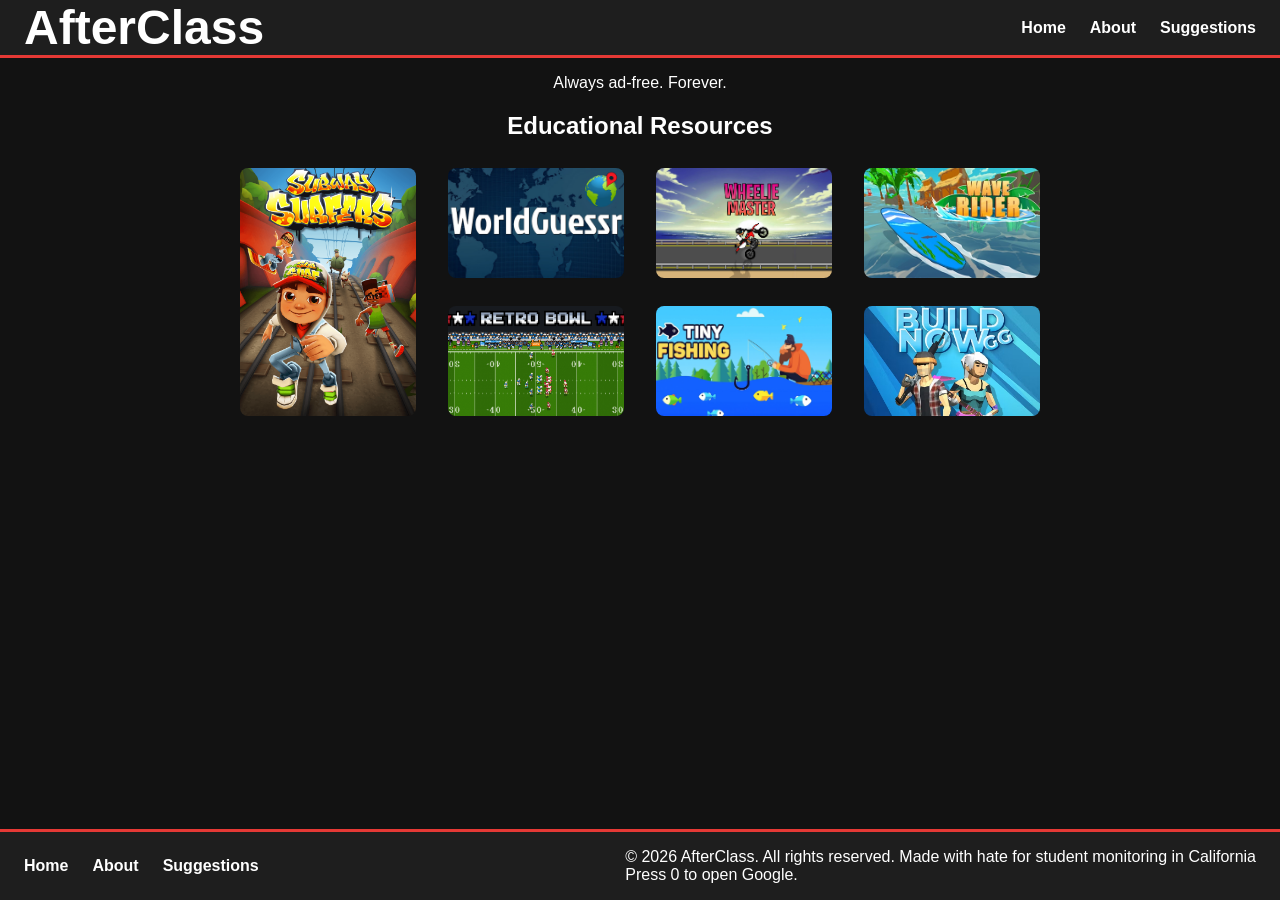
==== index.html @ 693efdd9 "added refinements and buildnow.gg" ====
<!DOCTYPE html>
<html>
    <head>
        <meta charset="utf-8">
        <meta http-equiv="X-UA-Compatible" content="IE=edge">
        <title>AfterClass</title>
        <meta name="description" content="Afterclass is a website that is made to group together all of the websites that are commonly used in the classroom.">
        <meta name="viewport" content="width=device-width, initial-scale=1">
        <link rel="icon" type="image/png" href="favicon.png">
        <link rel="stylesheet" href="style.css">
    </head>
    <body>
        <header>
            <h1><a href="index.html">AfterClass</a></h1>
            <nav>
                <ul>
                    <li><a href="index.html">Home</a></li>
                    <li><a href="about.html">About</a></li>
                    <li><a href="https://docs.google.com/forms/d/e/1FAIpQLSfHofTblRziRhAiflrGv3iZmDnq6QlPIWAM1GIO4Z38Wzq3aA/viewform?usp=publish-editor" target="_blank" rel="noopener noreferrer">Suggestions</a></li>
                </ul>
            </nav>
        </header>
        <main>
            <p>Always ad-free. Forever.</p>
            <h2>Educational Resources</h2>
            <div class="resource-grid">
                <form class="subway-surfers-resource" action="subway-surfers.html">
                    <button class="game-launch-button" type="submit" aria-label="Play Subway Surfers">
                        <img src="subway-surfers.png" alt="Subway Surfers">
                    </button>
                </form>
                <form action="worldguessr.html">
                    <button class="game-launch-button" type="submit" aria-label="Play WorldGuessr">
                        <img src="worldguessr.jpg" alt="WorldGuessr">
                    </button>
                </form>
                <form action="wheelie-master.html">
                    <button class="game-launch-button" type="submit" aria-label="Play Wheelie Master">
                        <img src="wheelie.jpg" alt="Wheelie Master">
                    </button>
                </form>
                <form action="wave-rider.html">
                    <button class="game-launch-button" type="submit" aria-label="Play Wave Rider">
                        <img src="wave-rider.png" alt="Wave Rider">
                    </button>
                </form>
                <form action="retrobowl.html">
                    <button class="game-launch-button" type="submit" aria-label="Play Retro Bowl">
                        <img src="retrobowl.png" alt="Retro Bowl">
                    </button>
                </form>
                <form action="tiny-fishing.html">
                    <button class="game-launch-button" type="submit" aria-label="Play Tiny Fishing">
                        <img src="tiny-fishing.jpg" alt="Tiny Fishing">
                    </button>
                </form>
                <form action="buildnow-gg.html">
                    <button class="game-launch-button" type="submit" aria-label="Play BuildNow.gg">
                        <img src="build-now.jpg" alt="BuildNow.gg">
                    </button>
                </form>
            </div>
        </main>
        <footer>
            <nav aria-label="Footer">
                <ul>
                    <li><a href="index.html">Home</a></li>
                    <li><a href="about.html">About</a></li>
                    <li><a href="https://docs.google.com/forms/d/e/1FAIpQLSfHofTblRziRhAiflrGv3iZmDnq6QlPIWAM1GIO4Z38Wzq3aA/viewform?usp=publish-editor" target="_blank" rel="noopener noreferrer">Suggestions</a></li>
                </ul>
            </nav>
            <p>&copy; 2026 AfterClass. All rights reserved. Made with hate for student monitoring in California<br>Press 0 to open Google.</p>
        </footer>
        <script src="script.js"></script>
    </body>
</html>
---- style.css ----
body {
    background-color: #121212;
    color:white;
    font-family: Arial, sans-serif;
    min-height: 100vh;
    box-sizing: border-box;
    margin: 0;
    display: flex;
    flex-direction: column;
}

header {
    background-color: #1e1e1e;
    border-bottom: 3px solid #e53935;
    padding: 0 1.5rem;
    display: flex;
    align-items: center;
    justify-content: space-between;
}

footer {
    background-color: #1e1e1e;
    border-top: 3px solid #e53935;
    padding: 0 1.5rem;
    display: flex;
    align-items: center;
    justify-content: space-between;
}

header h1 {
    margin: 0;
    font-size: 3rem;
}

header h1 a {
    color: inherit;
    text-decoration: none;
}

header h1 a:hover,
header h1 a:focus-visible {
    color: #ff8a80;
}

nav ul {
    display: flex;
    gap: 1.5rem;
    margin: 0;
    padding: 0;
    list-style: none;
}

nav a {
    display: block;
    padding: 1rem 0;
    color: white;
    font-weight: 600;
    text-decoration: none;
    transition: color 0.2s ease;
}

nav a:hover,
nav a:focus-visible {
    color: #ff8a80;
}

main {
    flex: 1;
    text-align: center;
}

#fullscreen-button {
    margin-top: 0.5rem;
    padding: 0.4rem 0.65rem;
    border: 1px solid #555;
    border-radius: 3px;
    background: transparent;
    color: #ccc;
    font: inherit;
    cursor: pointer;
}

#fullscreen-button:hover,
#fullscreen-button:focus-visible {
    border-color: #e53935;
    color: white;
}

.resource-grid {
    display: grid;
    width: min(calc(100% - 2rem), 816px);
    aspect-ratio: 816 / 540;
    grid-template-columns: repeat(4, minmax(0, 1fr));
    grid-template-rows: repeat(4, minmax(0, 1fr));
    margin: 0 auto;
    gap: 0.75rem 1rem;
}

.resource-grid form {
    margin: 0;
}

.resource-grid > .subway-surfers-resource {
    grid-row: 1 / span 2;
}

.game-launch-button {
    display: block;
    padding: 0.5rem;
    box-sizing: border-box;
    width: 100%;
    height: 100%;
    border: 0;
    border-radius: 8px;
    background: transparent;
    cursor: pointer;
    overflow: hidden;
    transition: transform 0.2s ease;
}

.game-launch-button img {
    display: block;
    width: 100%;
    height: 100%;
    object-fit: cover;
    border-radius: 8px;
}

.game-launch-button:hover {
    transform: scale(1.04);
}

.game-launch-button:focus-visible {
    outline: 3px solid #e53935;
    outline-offset: 3px;
}
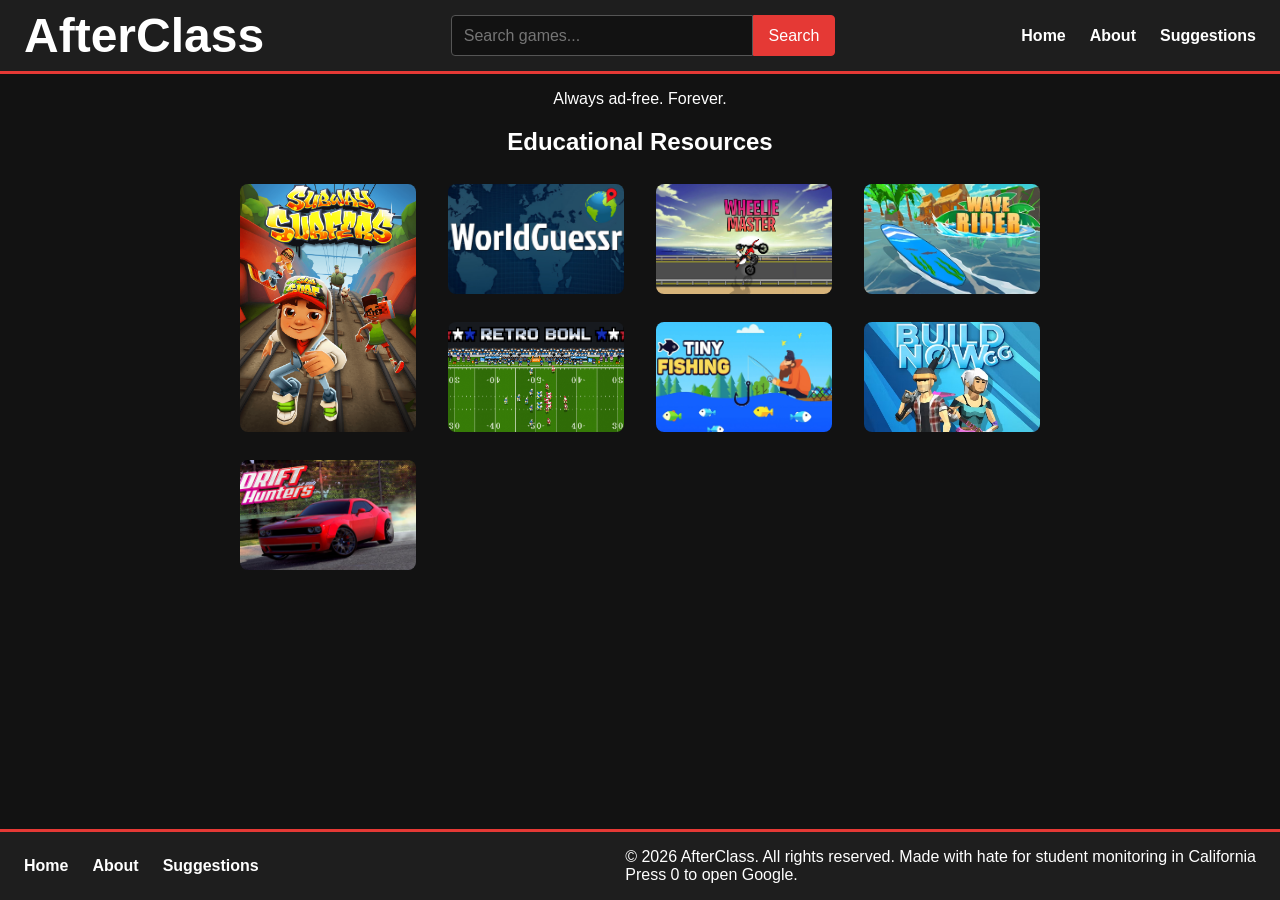
==== commit 0447e527: "added search and drifthunters" ====
--- a/index.html
+++ b/index.html
@@ -12,6 +12,10 @@
     <body>
         <header>
             <h1><a href="index.html">AfterClass</a></h1>
+            <form class="site-search" action="index.html" role="search">
+                <input type="search" name="search" aria-label="Search games" placeholder="Search games..." autocomplete="off">
+                <button type="submit">Search</button>
+            </form>
             <nav>
                 <ul>
                     <li><a href="index.html">Home</a></li>
@@ -24,42 +28,48 @@
             <p>Always ad-free. Forever.</p>
             <h2>Educational Resources</h2>
             <div class="resource-grid">
-                <form class="subway-surfers-resource" action="subway-surfers.html">
+                <form class="subway-surfers-resource resource-card" action="subway-surfers.html">
                     <button class="game-launch-button" type="submit" aria-label="Play Subway Surfers">
                         <img src="subway-surfers.png" alt="Subway Surfers">
                     </button>
                 </form>
-                <form action="worldguessr.html">
+                <form class="resource-card" action="worldguessr.html">
                     <button class="game-launch-button" type="submit" aria-label="Play WorldGuessr">
                         <img src="worldguessr.jpg" alt="WorldGuessr">
                     </button>
                 </form>
-                <form action="wheelie-master.html">
+                <form class="resource-card" action="wheelie-master.html">
                     <button class="game-launch-button" type="submit" aria-label="Play Wheelie Master">
                         <img src="wheelie.jpg" alt="Wheelie Master">
                     </button>
                 </form>
-                <form action="wave-rider.html">
+                <form class="resource-card" action="wave-rider.html">
                     <button class="game-launch-button" type="submit" aria-label="Play Wave Rider">
                         <img src="wave-rider.png" alt="Wave Rider">
                     </button>
                 </form>
-                <form action="retrobowl.html">
+                <form class="resource-card" action="retrobowl.html">
                     <button class="game-launch-button" type="submit" aria-label="Play Retro Bowl">
                         <img src="retrobowl.png" alt="Retro Bowl">
                     </button>
                 </form>
-                <form action="tiny-fishing.html">
+                <form class="resource-card" action="tiny-fishing.html">
                     <button class="game-launch-button" type="submit" aria-label="Play Tiny Fishing">
                         <img src="tiny-fishing.jpg" alt="Tiny Fishing">
                     </button>
                 </form>
-                <form action="buildnow-gg.html">
+                <form class="resource-card" action="buildnow-gg.html">
                     <button class="game-launch-button" type="submit" aria-label="Play BuildNow.gg">
                         <img src="build-now.jpg" alt="BuildNow.gg">
                     </button>
                 </form>
+                <form class="resource-card" action="drift-hunters.html">
+                    <button class="game-launch-button" type="submit" aria-label="Play Drift Hunters">
+                        <img src="drift-hunters.jpg" alt="Drift Hunters">
+                    </button>
+                </form>
             </div>
+            <p class="search-results" role="status" aria-live="polite" hidden></p>
         </main>
         <footer>
             <nav aria-label="Footer">
--- a/style.css
+++ b/style.css
@@ -12,10 +12,12 @@
 header {
     background-color: #1e1e1e;
     border-bottom: 3px solid #e53935;
-    padding: 0 1.5rem;
+    padding: 0.5rem 1.5rem;
     display: flex;
     align-items: center;
     justify-content: space-between;
+    gap: 1rem;
+    flex-wrap: wrap;
 }
 
 footer {
@@ -64,9 +66,51 @@
     color: #ff8a80;
 }
 
+.site-search {
+    display: flex;
+    flex: 1 1 15rem;
+    max-width: 24rem;
+}
+
+.site-search input {
+    min-width: 0;
+    flex: 1;
+    padding: 0.65rem 0.75rem;
+    border: 1px solid #555;
+    border-radius: 4px 0 0 4px;
+    background: #121212;
+    color: white;
+    font: inherit;
+}
+
+.site-search input:focus-visible {
+    outline: none;
+    z-index: 1;
+}
+
+.site-search button {
+    padding: 0.65rem 0.9rem;
+    border: 1px solid #e53935;
+    border-radius: 0 4px 4px 0;
+    background: #e53935;
+    color: white;
+    font: inherit;
+    cursor: pointer;
+}
+
+.site-search button:hover,
+.site-search button:focus-visible {
+    background: #c62828;
+}
+
 main {
     flex: 1;
     text-align: center;
+}
+
+.search-results {
+    margin: 0.75rem 1rem;
+    color: #ccc;
 }
 
 #fullscreen-button {
@@ -134,3 +178,46 @@
     outline: 3px solid #e53935;
     outline-offset: 3px;
 }
+
+@media (max-width: 700px) {
+    header {
+        justify-content: center;
+    }
+
+    .resource-grid {
+        width: min(calc(100% - 1rem), 816px);
+        aspect-ratio: auto;
+        grid-template-columns: repeat(2, minmax(0, 1fr));
+        grid-template-rows: none;
+        grid-auto-rows: minmax(7.5rem, 34vw);
+        gap: 0.5rem;
+    }
+
+    footer {
+        box-sizing: border-box;
+        width: 100%;
+        flex-direction: column;
+        padding: 0.5rem 1rem;
+    }
+
+    footer nav ul {
+        justify-content: center;
+        flex-wrap: wrap;
+        column-gap: 1.25rem;
+    }
+
+    footer p {
+        margin: 0.5rem 0;
+        text-align: center;
+    }
+
+    .site-search {
+        order: 1;
+        flex-basis: 100%;
+        max-width: none;
+    }
+
+    header nav {
+        order: 2;
+    }
+}
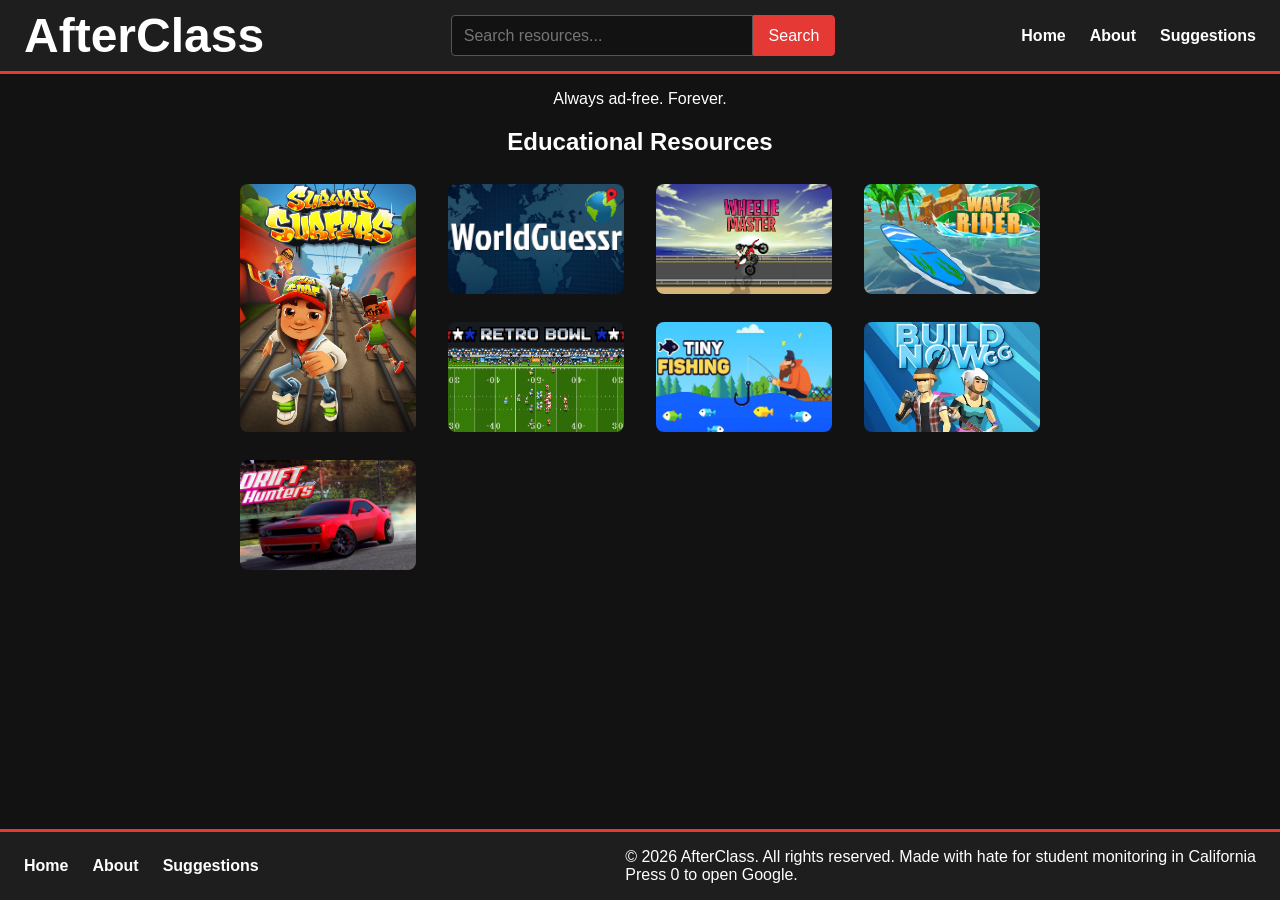
==== commit fad8a80f: "ui improvements" ====
--- a/index.html
+++ b/index.html
@@ -13,7 +13,7 @@
         <header>
             <h1><a href="index.html">AfterClass</a></h1>
             <form class="site-search" action="index.html" role="search">
-                <input type="search" name="search" aria-label="Search games" placeholder="Search games..." autocomplete="off">
+                <input type="search" name="search" aria-label="Search resources" placeholder="Search resources..." autocomplete="off">
                 <button type="submit">Search</button>
             </form>
             <nav>
@@ -29,43 +29,51 @@
             <h2>Educational Resources</h2>
             <div class="resource-grid">
                 <form class="subway-surfers-resource resource-card" action="subway-surfers.html">
-                    <button class="game-launch-button" type="submit" aria-label="Play Subway Surfers">
+                    <button class="game-launch-button" type="submit" aria-label="Open Subway Surfers">
                         <img src="subway-surfers.png" alt="Subway Surfers">
+                        <span class="game-title" aria-hidden="true">Subway Surfers</span>
                     </button>
                 </form>
                 <form class="resource-card" action="worldguessr.html">
-                    <button class="game-launch-button" type="submit" aria-label="Play WorldGuessr">
+                    <button class="game-launch-button" type="submit" aria-label="Open WorldGuessr">
                         <img src="worldguessr.jpg" alt="WorldGuessr">
+                        <span class="game-title" aria-hidden="true">WorldGuessr</span>
                     </button>
                 </form>
                 <form class="resource-card" action="wheelie-master.html">
-                    <button class="game-launch-button" type="submit" aria-label="Play Wheelie Master">
+                    <button class="game-launch-button" type="submit" aria-label="Open Wheelie Master">
                         <img src="wheelie.jpg" alt="Wheelie Master">
+                        <span class="game-title" aria-hidden="true">Wheelie Master</span>
                     </button>
                 </form>
                 <form class="resource-card" action="wave-rider.html">
-                    <button class="game-launch-button" type="submit" aria-label="Play Wave Rider">
+                    <button class="game-launch-button" type="submit" aria-label="Open Wave Rider">
                         <img src="wave-rider.png" alt="Wave Rider">
+                        <span class="game-title" aria-hidden="true">Wave Rider</span>
                     </button>
                 </form>
                 <form class="resource-card" action="retrobowl.html">
-                    <button class="game-launch-button" type="submit" aria-label="Play Retro Bowl">
+                    <button class="game-launch-button" type="submit" aria-label="Open Retro Bowl">
                         <img src="retrobowl.png" alt="Retro Bowl">
+                        <span class="game-title" aria-hidden="true">Retro Bowl</span>
                     </button>
                 </form>
                 <form class="resource-card" action="tiny-fishing.html">
-                    <button class="game-launch-button" type="submit" aria-label="Play Tiny Fishing">
+                    <button class="game-launch-button" type="submit" aria-label="Open Tiny Fishing">
                         <img src="tiny-fishing.jpg" alt="Tiny Fishing">
+                        <span class="game-title" aria-hidden="true">Tiny Fishing</span>
                     </button>
                 </form>
                 <form class="resource-card" action="buildnow-gg.html">
-                    <button class="game-launch-button" type="submit" aria-label="Play BuildNow.gg">
+                    <button class="game-launch-button" type="submit" aria-label="Open BuildNow.gg">
                         <img src="build-now.jpg" alt="BuildNow.gg">
+                        <span class="game-title" aria-hidden="true">BuildNow.gg</span>
                     </button>
                 </form>
                 <form class="resource-card" action="drift-hunters.html">
-                    <button class="game-launch-button" type="submit" aria-label="Play Drift Hunters">
+                    <button class="game-launch-button" type="submit" aria-label="Open Drift Hunters">
                         <img src="drift-hunters.jpg" alt="Drift Hunters">
+                        <span class="game-title" aria-hidden="true">Drift Hunters</span>
                     </button>
                 </form>
             </div>
--- a/style.css
+++ b/style.css
@@ -149,6 +149,7 @@
 }
 
 .game-launch-button {
+    position: relative;
     display: block;
     padding: 0.5rem;
     box-sizing: border-box;
@@ -170,6 +171,32 @@
     border-radius: 8px;
 }
 
+.game-title {
+    position: absolute;
+    top: 0.5rem;
+    left: 0.5rem;
+    right: 0.5rem;
+    padding: 0.75rem 0.5rem 1.25rem;
+    border-radius: 8px 8px 0 0;
+    background: linear-gradient(to bottom, rgb(0 0 0 / 85%), transparent);
+    color: white;
+    font-size: 1rem;
+    font-weight: 700;
+    line-height: 1.25;
+    text-align: left;
+    text-shadow: 0 1px 3px rgb(0 0 0 / 80%);
+    opacity: 0;
+    transform: translateY(-0.75rem);
+    pointer-events: none;
+    transition: opacity 0.25s ease, transform 0.3s ease;
+}
+
+.game-launch-button:hover .game-title,
+.game-launch-button:focus-visible .game-title {
+    opacity: 1;
+    transform: translateY(0);
+}
+
 .game-launch-button:hover {
     transform: scale(1.04);
 }
@@ -177,6 +204,12 @@
 .game-launch-button:focus-visible {
     outline: 3px solid #e53935;
     outline-offset: 3px;
+}
+
+@media (prefers-reduced-motion: reduce) {
+    .game-title {
+        transition: none;
+    }
 }
 
 @media (max-width: 700px) {
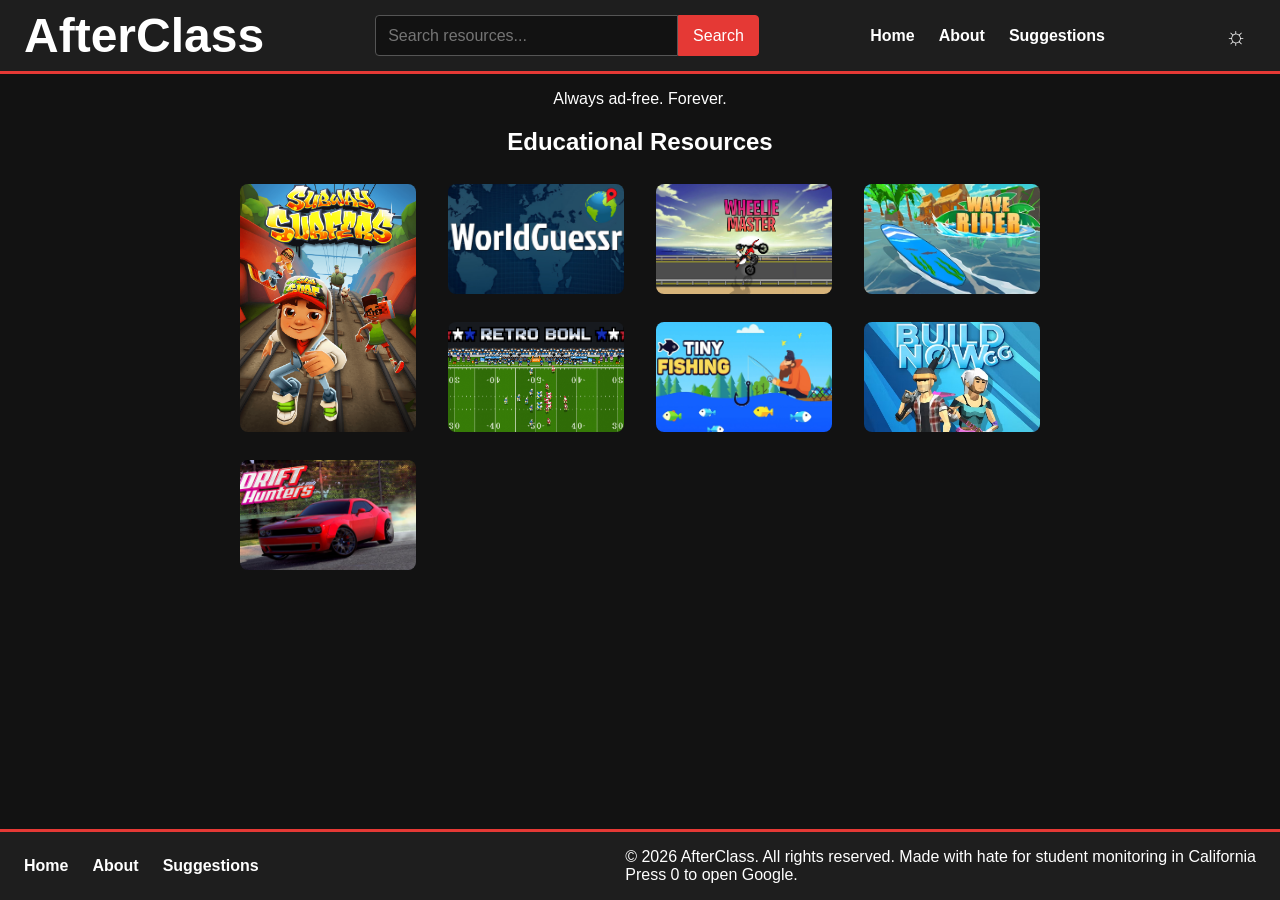
==== commit a8b650f6: "added light mode & toggle" ====
--- a/index.html
+++ b/index.html
@@ -7,6 +7,7 @@
         <meta name="description" content="Afterclass is a website that is made to group together all of the websites that are commonly used in the classroom.">
         <meta name="viewport" content="width=device-width, initial-scale=1">
         <link rel="icon" type="image/png" href="favicon.png">
+        <script>(function () { document.documentElement.dataset.theme = localStorage.getItem("afterclass-theme") || "dark"; })();</script>
         <link rel="stylesheet" href="style.css">
     </head>
     <body>
@@ -23,6 +24,7 @@
                     <li><a href="https://docs.google.com/forms/d/e/1FAIpQLSfHofTblRziRhAiflrGv3iZmDnq6QlPIWAM1GIO4Z38Wzq3aA/viewform?usp=publish-editor" target="_blank" rel="noopener noreferrer">Suggestions</a></li>
                 </ul>
             </nav>
+            <button class="theme-toggle" type="button" aria-label="Switch to light mode" aria-pressed="false" title="Switch to light mode">☼</button>
         </header>
         <main>
             <p>Always ad-free. Forever.</p>
--- a/style.css
+++ b/style.css
@@ -1,16 +1,37 @@
+:root {
+    color-scheme: dark;
+    --page-background: #121212;
+    --surface-background: #1e1e1e;
+    --text-color: white;
+    --muted-text-color: #ccc;
+    --input-border-color: #555;
+    --input-background: #121212;
+}
+
+:root[data-theme="light"] {
+    color-scheme: light;
+    --page-background: #f5f5f5;
+    --surface-background: #fff;
+    --text-color: #1a1a1a;
+    --muted-text-color: #555;
+    --input-border-color: #aaa;
+    --input-background: #fff;
+}
+
 body {
-    background-color: #121212;
-    color:white;
+    background-color: var(--page-background);
+    color: var(--text-color);
     font-family: Arial, sans-serif;
     min-height: 100vh;
     box-sizing: border-box;
     margin: 0;
     display: flex;
     flex-direction: column;
+    transition: background-color 0.3s ease, color 0.3s ease;
 }
 
 header {
-    background-color: #1e1e1e;
+    background-color: var(--surface-background);
     border-bottom: 3px solid #e53935;
     padding: 0.5rem 1.5rem;
     display: flex;
@@ -18,15 +39,17 @@
     justify-content: space-between;
     gap: 1rem;
     flex-wrap: wrap;
+    transition: background-color 0.3s ease;
 }
 
 footer {
-    background-color: #1e1e1e;
+    background-color: var(--surface-background);
     border-top: 3px solid #e53935;
     padding: 0 1.5rem;
     display: flex;
     align-items: center;
     justify-content: space-between;
+    transition: background-color 0.3s ease;
 }
 
 header h1 {
@@ -55,10 +78,10 @@
 nav a {
     display: block;
     padding: 1rem 0;
-    color: white;
+    color: var(--text-color);
     font-weight: 600;
     text-decoration: none;
-    transition: color 0.2s ease;
+    transition: color 0.3s ease;
 }
 
 nav a:hover,
@@ -76,11 +99,12 @@
     min-width: 0;
     flex: 1;
     padding: 0.65rem 0.75rem;
-    border: 1px solid #555;
+    border: 1px solid var(--input-border-color);
     border-radius: 4px 0 0 4px;
-    background: #121212;
-    color: white;
+    background: var(--input-background);
+    color: var(--text-color);
     font: inherit;
+    transition: background-color 0.3s ease, color 0.3s ease, border-color 0.3s ease;
 }
 
 .site-search input:focus-visible {
@@ -103,6 +127,32 @@
     background: #c62828;
 }
 
+.theme-toggle {
+    display: grid;
+    width: 2.5rem;
+    height: 2.5rem;
+    place-items: center;
+    padding: 0;
+    border: 0;
+    border-radius: 50%;
+    background: transparent;
+    color: var(--text-color);
+    font: inherit;
+    font-size: 1.5rem;
+    line-height: 1;
+    cursor: pointer;
+    transition: background-color 0.3s ease, color 0.3s ease, border-color 0.3s ease;
+}
+
+.theme-toggle:hover {
+    background: var(--input-border-color);
+}
+
+.theme-toggle:focus-visible {
+    outline: 2px solid #e53935;
+    outline-offset: 2px;
+}
+
 main {
     flex: 1;
     text-align: center;
@@ -110,24 +160,25 @@
 
 .search-results {
     margin: 0.75rem 1rem;
-    color: #ccc;
+    color: var(--muted-text-color);
 }
 
 #fullscreen-button {
     margin-top: 0.5rem;
     padding: 0.4rem 0.65rem;
-    border: 1px solid #555;
+    border: 1px solid var(--input-border-color);
     border-radius: 3px;
     background: transparent;
-    color: #ccc;
+    color: var(--muted-text-color);
     font: inherit;
     cursor: pointer;
+    transition: background-color 0.3s ease, color 0.3s ease, border-color 0.3s ease;
 }
 
 #fullscreen-button:hover,
 #fullscreen-button:focus-visible {
     border-color: #e53935;
-    color: white;
+    color: var(--text-color);
 }
 
 .resource-grid {
@@ -207,6 +258,13 @@
 }
 
 @media (prefers-reduced-motion: reduce) {
+    body,
+    header,
+    footer,
+    nav a,
+    .site-search input,
+    .theme-toggle,
+    #fullscreen-button,
     .game-title {
         transition: none;
     }
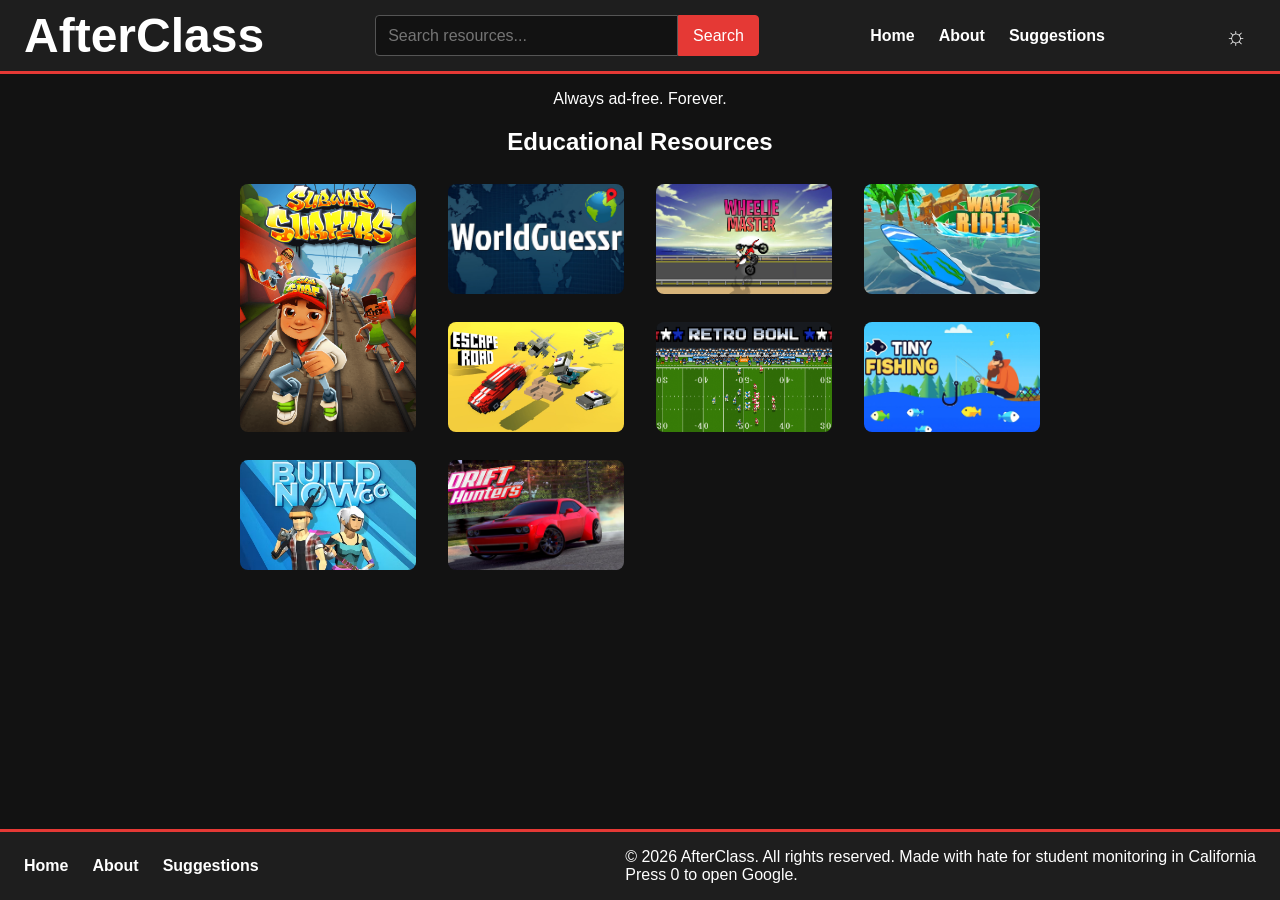
==== commit 4d7913b7: "ui changes and added escape road" ====
--- a/index.html
+++ b/index.html
@@ -54,6 +54,12 @@
                         <span class="game-title" aria-hidden="true">Wave Rider</span>
                     </button>
                 </form>
+                <form class="resource-card" action="escape-road.html">
+                    <button class="game-launch-button" type="submit" aria-label="Open Escape Road">
+                        <img src="escape-road.jpg" alt="Escape Road">
+                        <span class="game-title" aria-hidden="true">Escape Road</span>
+                    </button>
+                </form>
                 <form class="resource-card" action="retrobowl.html">
                     <button class="game-launch-button" type="submit" aria-label="Open Retro Bowl">
                         <img src="retrobowl.png" alt="Retro Bowl">
--- a/style.css
+++ b/style.css
@@ -224,12 +224,12 @@
 
 .game-title {
     position: absolute;
-    top: 0.5rem;
+    bottom: 0.5rem;
     left: 0.5rem;
     right: 0.5rem;
-    padding: 0.75rem 0.5rem 1.25rem;
-    border-radius: 8px 8px 0 0;
-    background: linear-gradient(to bottom, rgb(0 0 0 / 85%), transparent);
+    padding: 1.25rem 0.5rem 0.75rem;
+    border-radius: 0 0 8px 8px;
+    background: linear-gradient(to top, rgb(0 0 0 / 85%), transparent);
     color: white;
     font-size: 1rem;
     font-weight: 700;
@@ -237,7 +237,7 @@
     text-align: left;
     text-shadow: 0 1px 3px rgb(0 0 0 / 80%);
     opacity: 0;
-    transform: translateY(-0.75rem);
+    transform: translateY(0.75rem);
     pointer-events: none;
     transition: opacity 0.25s ease, transform 0.3s ease;
 }
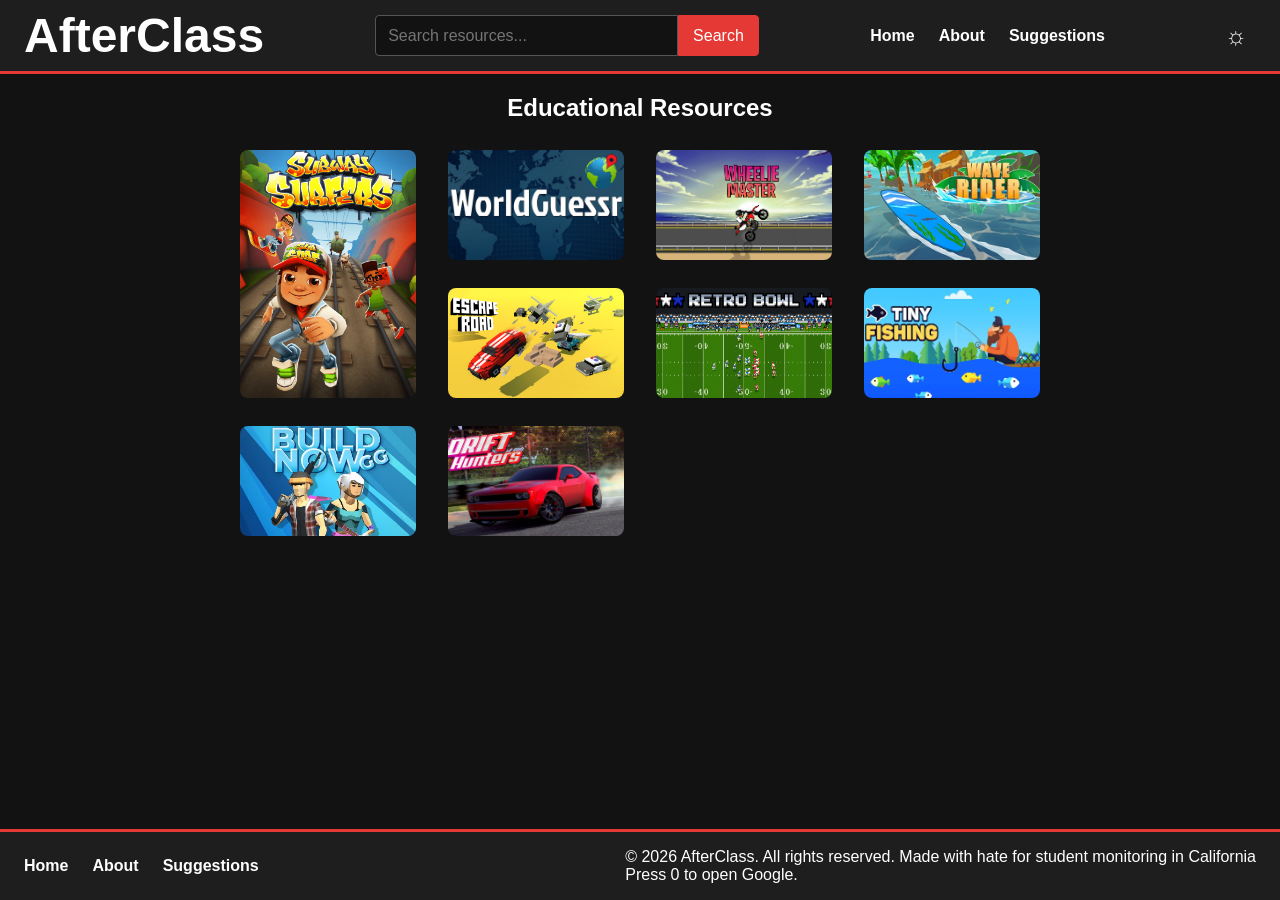
==== commit 5b3bb337: "added adsense (sorry)" ====
--- a/index.html
+++ b/index.html
@@ -7,6 +7,7 @@
         <meta name="description" content="Afterclass is a website that is made to group together all of the websites that are commonly used in the classroom.">
         <meta name="viewport" content="width=device-width, initial-scale=1">
         <link rel="icon" type="image/png" href="favicon.png">
+        <script async src="https://pagead2.googlesyndication.com/pagead/js/adsbygoogle.js?client=ca-pub-9373833030946543" crossorigin="anonymous"></script>
         <script>(function () { document.documentElement.dataset.theme = localStorage.getItem("afterclass-theme") || "dark"; })();</script>
         <link rel="stylesheet" href="style.css">
     </head>
@@ -27,7 +28,6 @@
             <button class="theme-toggle" type="button" aria-label="Switch to light mode" aria-pressed="false" title="Switch to light mode">☼</button>
         </header>
         <main>
-            <p>Always ad-free. Forever.</p>
             <h2>Educational Resources</h2>
             <div class="resource-grid">
                 <form class="subway-surfers-resource resource-card" action="subway-surfers.html">
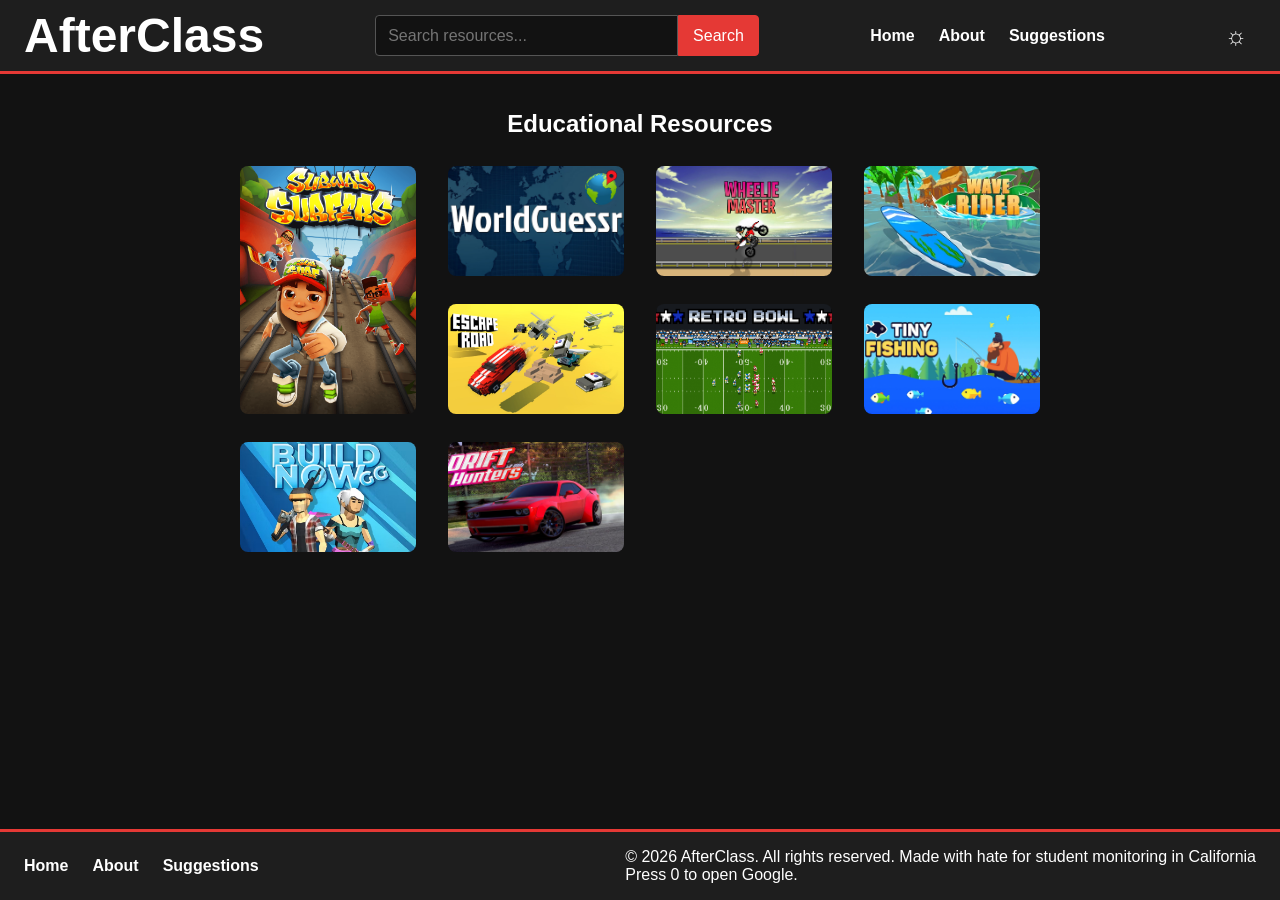
==== commit b994006c: "added ads.txt" ====
--- a/index.html
+++ b/index.html
@@ -27,7 +27,12 @@
             </nav>
             <button class="theme-toggle" type="button" aria-label="Switch to light mode" aria-pressed="false" title="Switch to light mode">☼</button>
         </header>
-        <main>
+        <div class="page-layout">
+            <aside class="ad-rail" aria-label="Advertisement">
+                <ins class="adsbygoogle" data-ad-client="ca-pub-9373833030946543" data-ad-slot="REPLACE_WITH_LEFT_AD_UNIT_ID" data-ad-format="auto" data-full-width-responsive="true"></ins>
+                <script>(adsbygoogle = window.adsbygoogle || []).push({});</script>
+            </aside>
+            <main>
             <h2>Educational Resources</h2>
             <div class="resource-grid">
                 <form class="subway-surfers-resource resource-card" action="subway-surfers.html">
@@ -86,7 +91,12 @@
                 </form>
             </div>
             <p class="search-results" role="status" aria-live="polite" hidden></p>
-        </main>
+            </main>
+            <aside class="ad-rail" aria-label="Advertisement">
+                <ins class="adsbygoogle" data-ad-client="ca-pub-9373833030946543" data-ad-slot="REPLACE_WITH_RIGHT_AD_UNIT_ID" data-ad-format="auto" data-full-width-responsive="true"></ins>
+                <script>(adsbygoogle = window.adsbygoogle || []).push({});</script>
+            </aside>
+        </div>
         <footer>
             <nav aria-label="Footer">
                 <ul>
--- a/style.css
+++ b/style.css
@@ -156,6 +156,32 @@
 main {
     flex: 1;
     text-align: center;
+}
+
+.page-layout {
+    display: grid;
+    flex: 1;
+    width: 100%;
+    box-sizing: border-box;
+    grid-template-columns: minmax(120px, 160px) minmax(0, 1000px) minmax(120px, 160px);
+    justify-content: center;
+    align-items: start;
+    gap: 1rem;
+    padding: 1rem;
+}
+
+.page-layout main {
+    min-width: 0;
+}
+
+.ad-rail {
+    min-width: 0;
+    min-height: 600px;
+    background-color: var(--page-background);
+}
+
+.ad-rail ins {
+    display: block;
 }
 
 .search-results {
@@ -270,6 +296,16 @@
     }
 }
 
+@media (max-width: 1100px) {
+    .page-layout {
+        grid-template-columns: minmax(0, 1fr);
+    }
+
+    .ad-rail {
+        display: none;
+    }
+}
+
 @media (max-width: 700px) {
     header {
         justify-content: center;
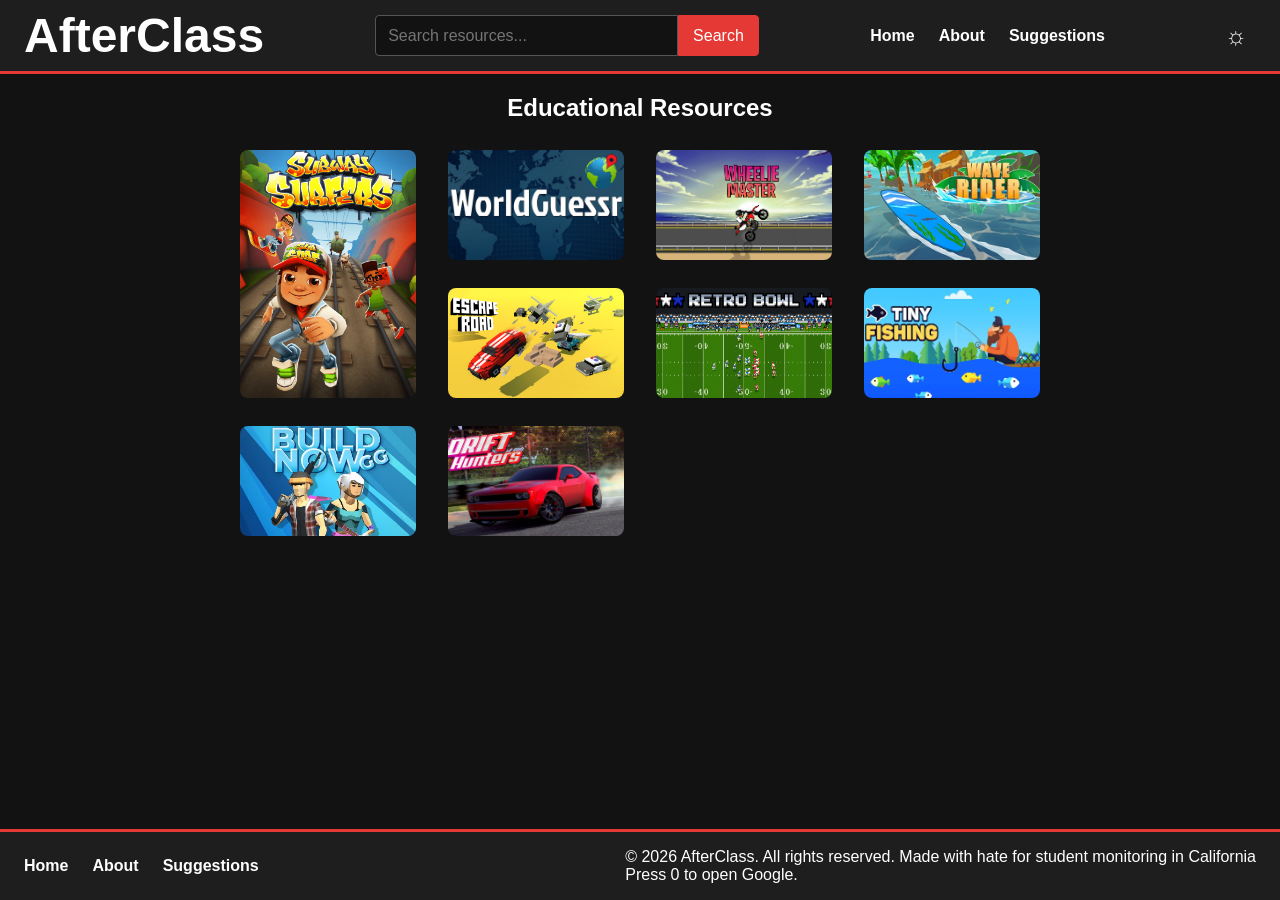
==== commit e9b6e5fa: "removed ads (yay!)" ====
--- a/index.html
+++ b/index.html
@@ -7,7 +7,6 @@
         <meta name="description" content="Afterclass is a website that is made to group together all of the websites that are commonly used in the classroom.">
         <meta name="viewport" content="width=device-width, initial-scale=1">
         <link rel="icon" type="image/png" href="favicon.png">
-        <script async src="https://pagead2.googlesyndication.com/pagead/js/adsbygoogle.js?client=ca-pub-9373833030946543" crossorigin="anonymous"></script>
         <script>(function () { document.documentElement.dataset.theme = localStorage.getItem("afterclass-theme") || "dark"; })();</script>
         <link rel="stylesheet" href="style.css">
     </head>
@@ -27,12 +26,7 @@
             </nav>
             <button class="theme-toggle" type="button" aria-label="Switch to light mode" aria-pressed="false" title="Switch to light mode">☼</button>
         </header>
-        <div class="page-layout">
-            <aside class="ad-rail" aria-label="Advertisement">
-                <ins class="adsbygoogle" data-ad-client="ca-pub-9373833030946543" data-ad-slot="REPLACE_WITH_LEFT_AD_UNIT_ID" data-ad-format="auto" data-full-width-responsive="true"></ins>
-                <script>(adsbygoogle = window.adsbygoogle || []).push({});</script>
-            </aside>
-            <main>
+        <main>
             <h2>Educational Resources</h2>
             <div class="resource-grid">
                 <form class="subway-surfers-resource resource-card" action="subway-surfers.html">
@@ -91,12 +85,7 @@
                 </form>
             </div>
             <p class="search-results" role="status" aria-live="polite" hidden></p>
-            </main>
-            <aside class="ad-rail" aria-label="Advertisement">
-                <ins class="adsbygoogle" data-ad-client="ca-pub-9373833030946543" data-ad-slot="REPLACE_WITH_RIGHT_AD_UNIT_ID" data-ad-format="auto" data-full-width-responsive="true"></ins>
-                <script>(adsbygoogle = window.adsbygoogle || []).push({});</script>
-            </aside>
-        </div>
+        </main>
         <footer>
             <nav aria-label="Footer">
                 <ul>
--- a/style.css
+++ b/style.css
@@ -158,30 +158,10 @@
     text-align: center;
 }
 
-.page-layout {
-    display: grid;
-    flex: 1;
+main iframe {
+    box-sizing: border-box;
     width: 100%;
-    box-sizing: border-box;
-    grid-template-columns: minmax(120px, 160px) minmax(0, 1000px) minmax(120px, 160px);
-    justify-content: center;
-    align-items: start;
-    gap: 1rem;
-    padding: 1rem;
-}
-
-.page-layout main {
-    min-width: 0;
-}
-
-.ad-rail {
-    min-width: 0;
-    min-height: 600px;
-    background-color: var(--page-background);
-}
-
-.ad-rail ins {
-    display: block;
+    max-width: 100%;
 }
 
 .search-results {
@@ -296,16 +276,6 @@
     }
 }
 
-@media (max-width: 1100px) {
-    .page-layout {
-        grid-template-columns: minmax(0, 1fr);
-    }
-
-    .ad-rail {
-        display: none;
-    }
-}
-
 @media (max-width: 700px) {
     header {
         justify-content: center;
